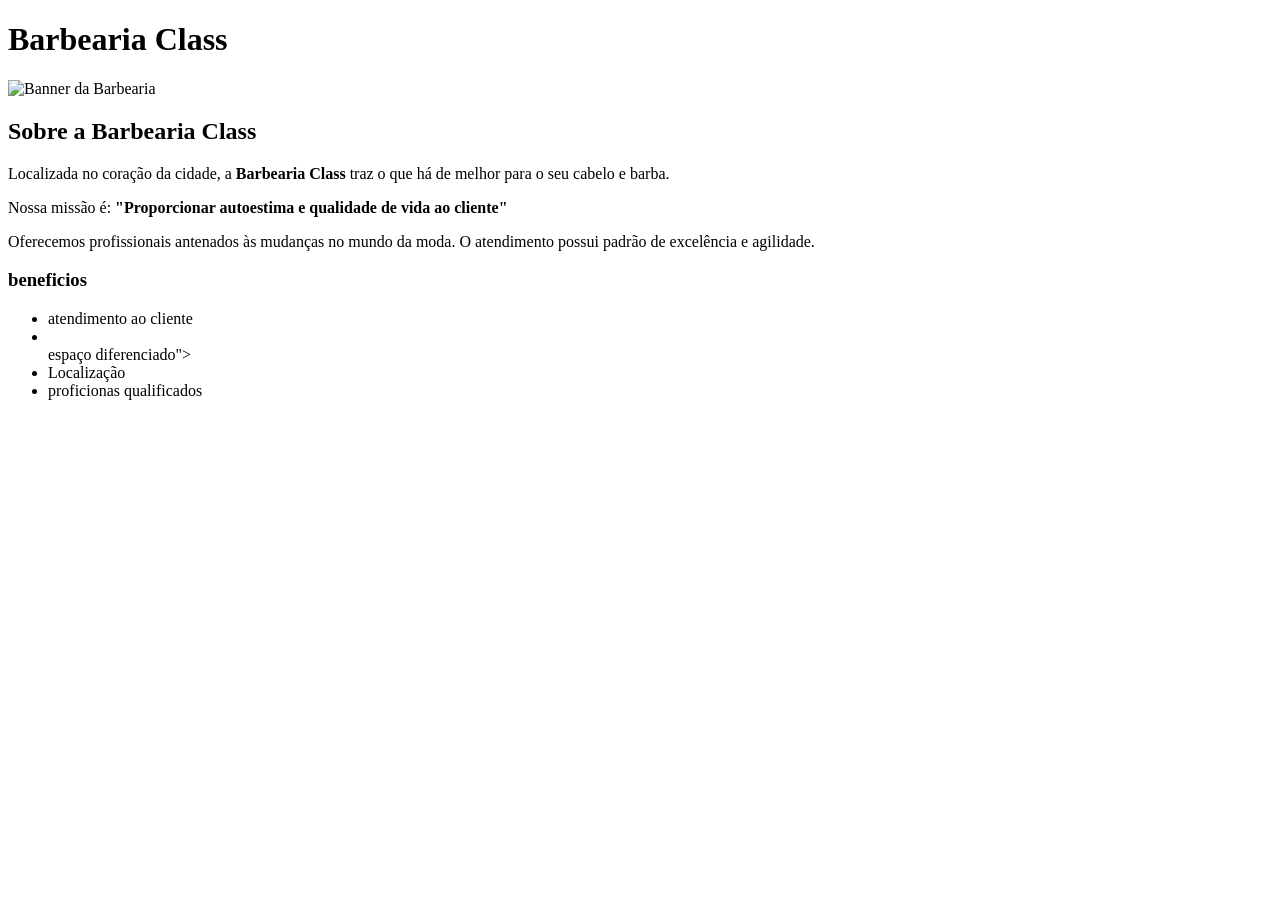
==== index.html @ 28290542 "index" ====
<!DOCTYPE html>
<html lang="pt-br">
<head>
    <meta charset="UTF-8">
    <meta name="viewport" content="width=device-width, initial-scale=1.0">
    <title>Barbearia Class</title>
    <link rel="stylesheet" href="style.css">
</head>
<body>
    <header>
        <h1 class="titulo-principal">Barbearia Class</h1>
    </header>

    <img id="banner" src="banner.jpg" alt="Banner da Barbearia">

    <div class="principal">
        <h2 class="titulo-centralizado">Sobre a Barbearia Class</h2>
        <p>Localizada no coração da cidade, a <strong>Barbearia Class</strong> traz o que há de melhor para o seu cabelo e barba.</p>
        <p id="missao">Nossa missão é: <strong>"Proporcionar autoestima e qualidade de vida ao cliente"</strong></p>
        <p>Oferecemos profissionais antenados às mudanças no mundo da moda. O atendimento possui padrão de excelência e agilidade.</p>
    </div>

    <div class="beneficios">
        <h3 class="titulo-centralizado">beneficios</h3>
        <ul>
            <li class="itens">atendimento ao cliente</li>
            <li class="itens"></li>espaço diferenciado"></li>
            <li class="itens">Localização</li>
            <li class="itens">proficionas qualificados</li>
            
        </ul>
    </div>

</body>
</html>
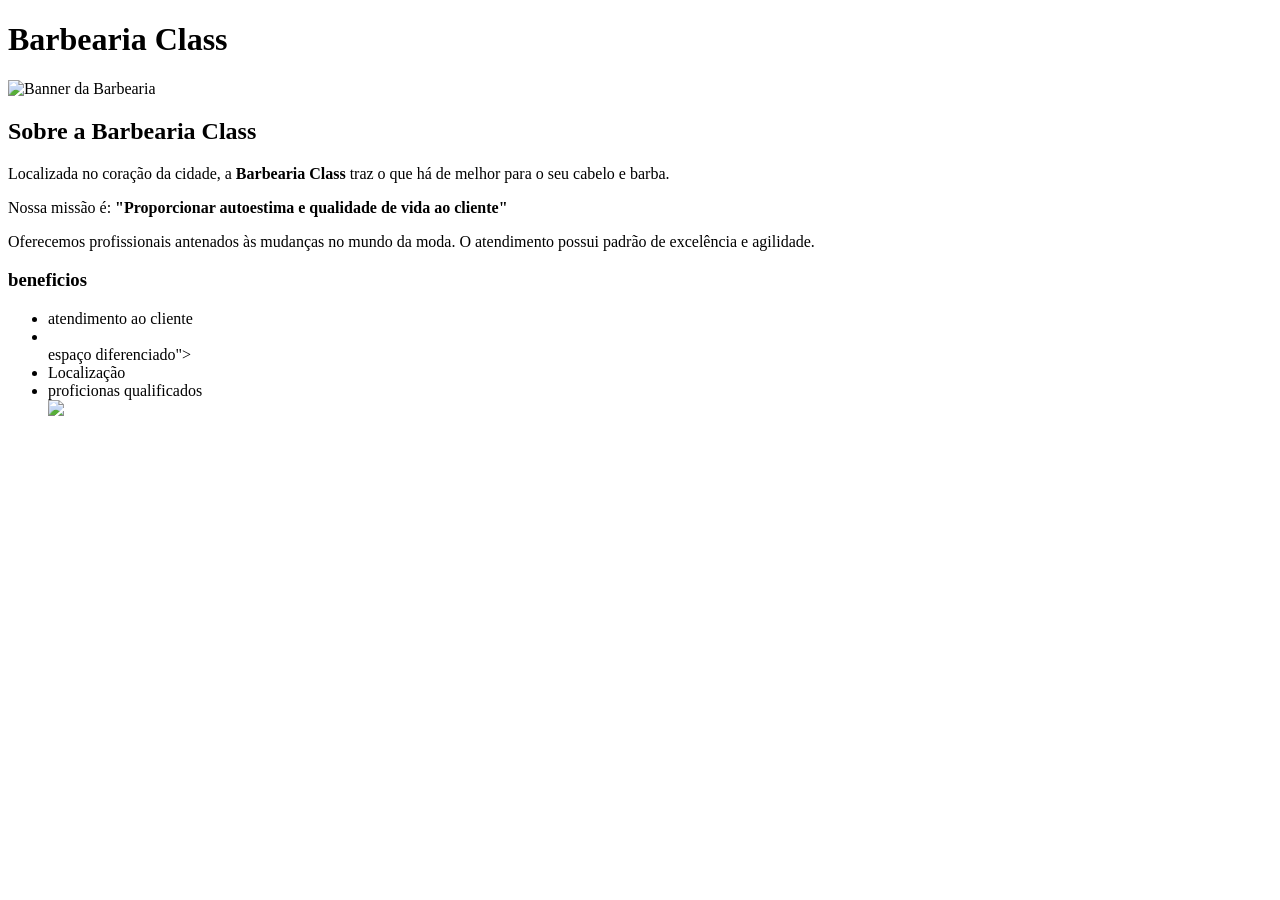
==== commit cab111c8: "." ====
--- a/index.html
+++ b/index.html
@@ -27,7 +27,7 @@
             <li class="itens"></li>espaço diferenciado"></li>
             <li class="itens">Localização</li>
             <li class="itens">proficionas qualificados</li>
-            
+                 <img src="beneficios.jpg" class="imagembeneficios">
         </ul>
     </div>
 
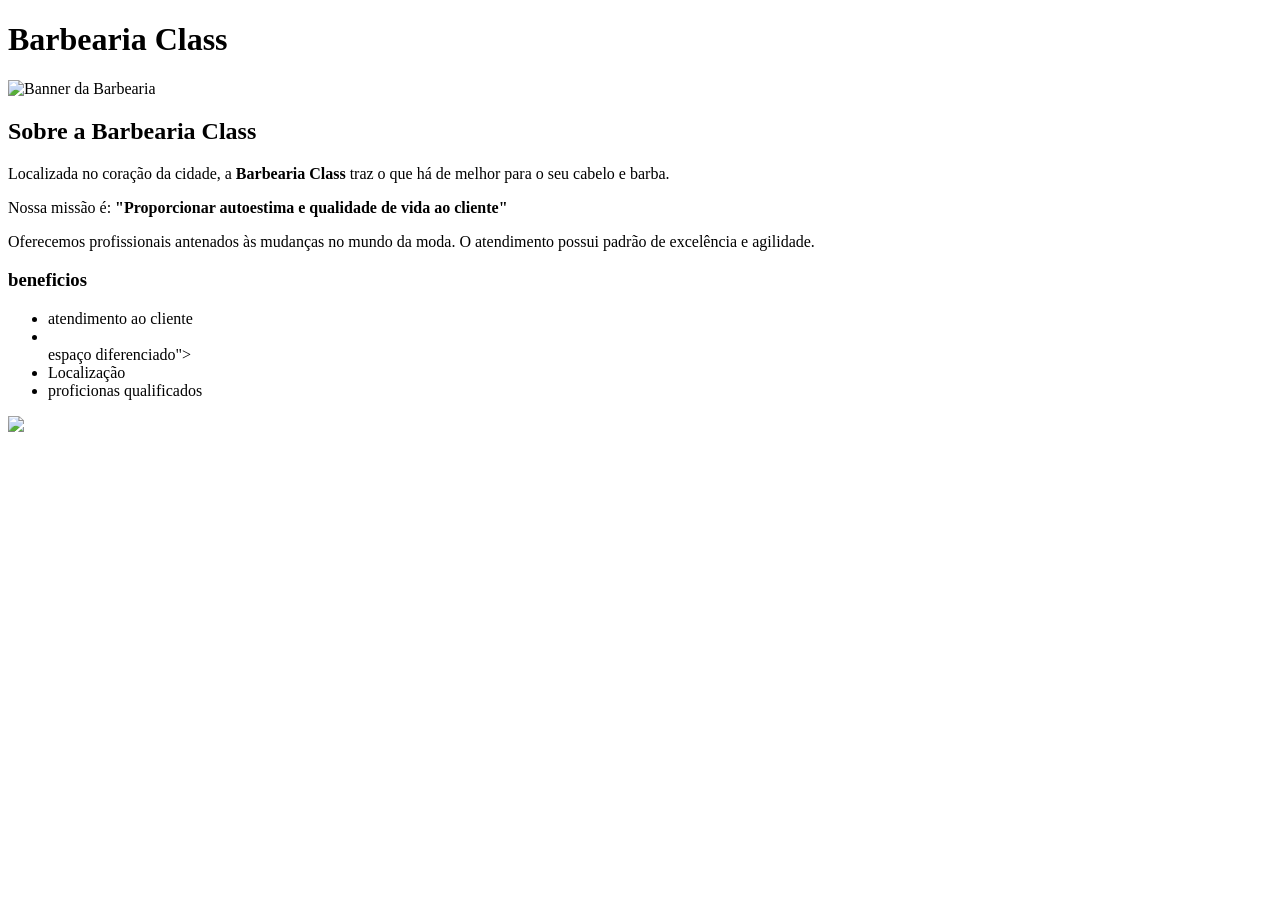
==== commit 210669d1: "." ====
--- a/index.html
+++ b/index.html
@@ -27,9 +27,8 @@
             <li class="itens"></li>espaço diferenciado"></li>
             <li class="itens">Localização</li>
             <li class="itens">proficionas qualificados</li>
-                 <img src="beneficios.jpg" class="imagembeneficios">
         </ul>
+                  <img src="beneficios.jpg" class="imagembeneficios">
     </div>
-
 </body>
 </html>
